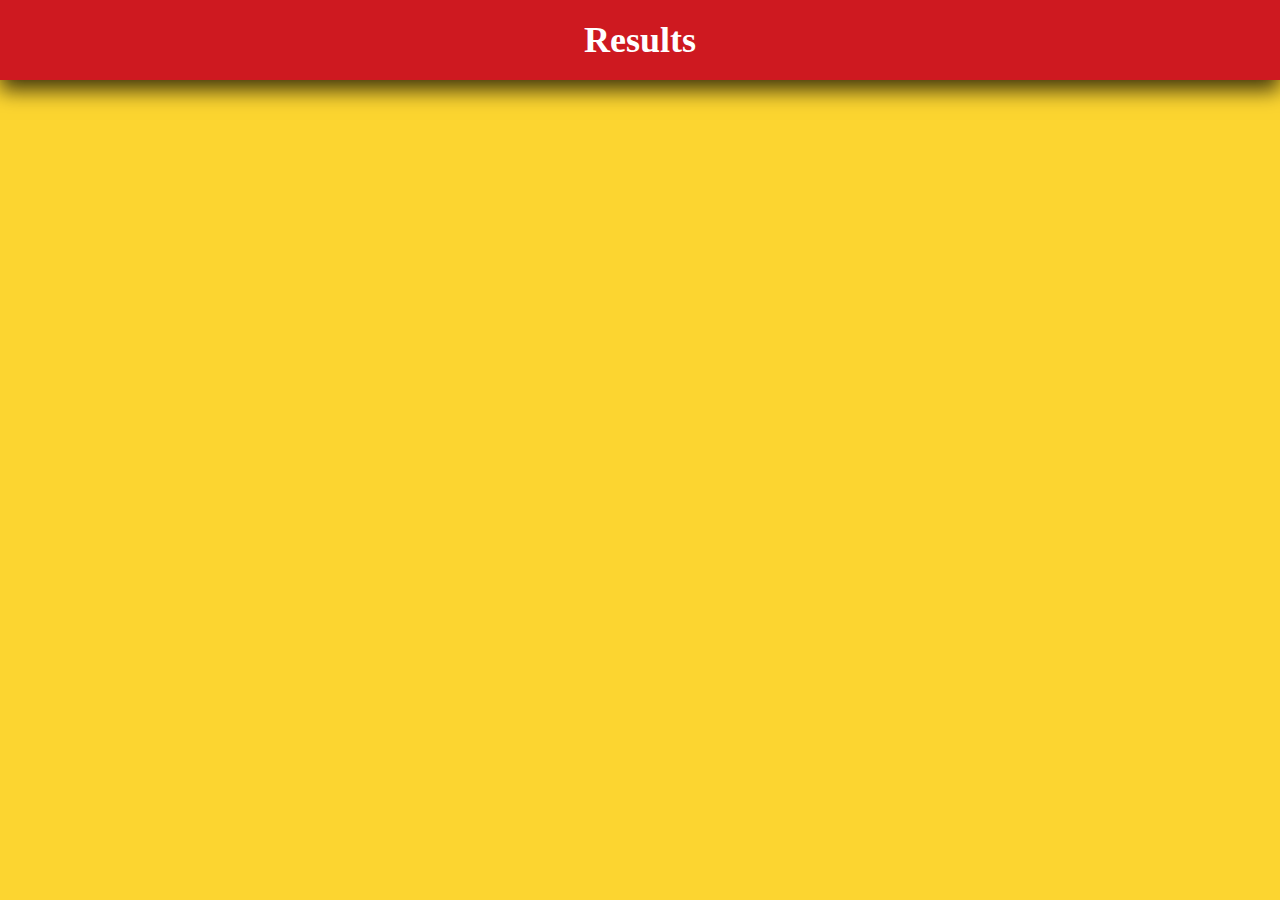
==== pages/results/index.html @ cb4a02f2 "Questions refactor" ====
<!DOCTYPE html>
<html lang="en">
  <head>
    <meta charset="UTF-8" />
    <meta http-equiv="X-UA-Compatible" content="IE=edge" />
    <meta name="viewport" content="width=device-width, initial-scale=1.0" />
    <link rel="stylesheet" href="../../style.css" />
    <title>Questions</title>
    <script defer src="./index.js" type="module"></script>
  </head>
  <body>
    <main>
      <header class="flex flex-center">
        <h1>Results</h1>
      </header>
      <section class="flex flex-items-center flex-column"></section>
    </main>
  </body>
</html>
---- style.css ----
/* Configs */
:root {
  --color-bg-primary: #ce1920;
  --color-bg-secondary: #fcd530;
  --color-font-primary: white;
  --color-font-secondary: black;
  --color-placeholder: #8e8e8e;
  --color-success: green;
  --color-danger: red;
  --box-shadow-primary: 0px 3px 5px 2px rgba(0, 0, 0, 0.5);
  --box-shadow-primary-light: 0px 3px 5px 2px rgba(0, 0, 0, 0.3);
  --box-shadow-secondary: 0px 10px 20px 0px rgba(0, 0, 0, 0.75);
  --box-shadow: 0px 10px 20px 0px rgba(0, 0, 0, 0.75);
  --border-radius: 5px;
  --font-size-sm: 14px;
  --font-size-md: 18px;
  --font-size-lg: 24px;
  --transition-default: 0.2s;
}

/* Elements */
body {
  margin: 0;
  background-color: var(--color-bg-secondary);
  width: 100vw;
  height: 100vh;
  color: var(--color-font-secondary);
  font-size: var(--font-size-md);
}

main {
  display: flex;
  flex-direction: column;
}

header {
  width: 100%;
  height: 80px;
  background-color: var(--color-bg-primary);
  box-shadow: var(--box-shadow-secondary);
  color: var(--color-font-primary);
}

label {
  font-weight: bold;
}

input[type=radio] {
  margin-right: 20px;
  cursor: pointer;
}

input::-moz-placeholder {
  color: #999;
  opacity: 1;
}

input:-ms-input-placeholder {
  color: #999;
}

input::-webkit-input-placeholder {
  color: #999;
}

/* Components */
.input {
  min-width: 200px;
  padding: 10px 20px;
  border-radius: var(--border-radius);
  outline: none;
  font-size: var(--font-size-md);
  border: unset;
  box-shadow: var(--box-shadow-primary-light);
  transition: all var(--transition-default);
}
.input:hover, .input:focus {
  box-shadow: var(--box-shadow-primary);
}
.input.invalid {
  border: 1px solid var(--color-danger);
}

.select {
  -webkit-appearance: none;
  -moz-appearance: none;
  min-width: 240px;
  padding: 10px 20px;
  color: var(--color-placeholder);
  border-radius: var(--border-radius);
  outline: none;
  font-size: var(--font-size-md);
  border: unset;
  box-shadow: var(--box-shadow-primary-light);
}
.select.invalid {
  border: 1px solid var(--color-danger);
}

.button {
  background-color: var(--color-bg-primary);
  padding: 10px 20px;
  color: var(--color-font-primary);
  font-size: var(--font-size-md);
  font-weight: bold;
  border: unset;
  border-radius: var(--border-radius);
  box-shadow: var(--box-shadow-primary-light);
  transition: box-shadow var(--transition-default);
  cursor: pointer;
}
.button:hover {
  box-shadow: var(--box-shadow-primary);
}

.error-field {
  padding: 10px 0;
  height: 24px;
  color: var(--color-danger);
  font-weight: bold;
}
.error-field--visible {
  visibility: unset;
}

/* Utility */
.m-b-10 {
  margin-bottom: 20px;
}

.m-b-20 {
  margin-bottom: 20px;
}

.m-b-50 {
  margin-bottom: 50px;
}

.w-500px {
  width: 500px;
}

.flex {
  display: flex;
}

.flex-justify-center {
  justify-content: center;
}

.flex-items-center {
  align-items: center;
}

.flex-center {
  justify-content: center;
  align-items: center;
}

.flex-column {
  flex-direction: column;
}
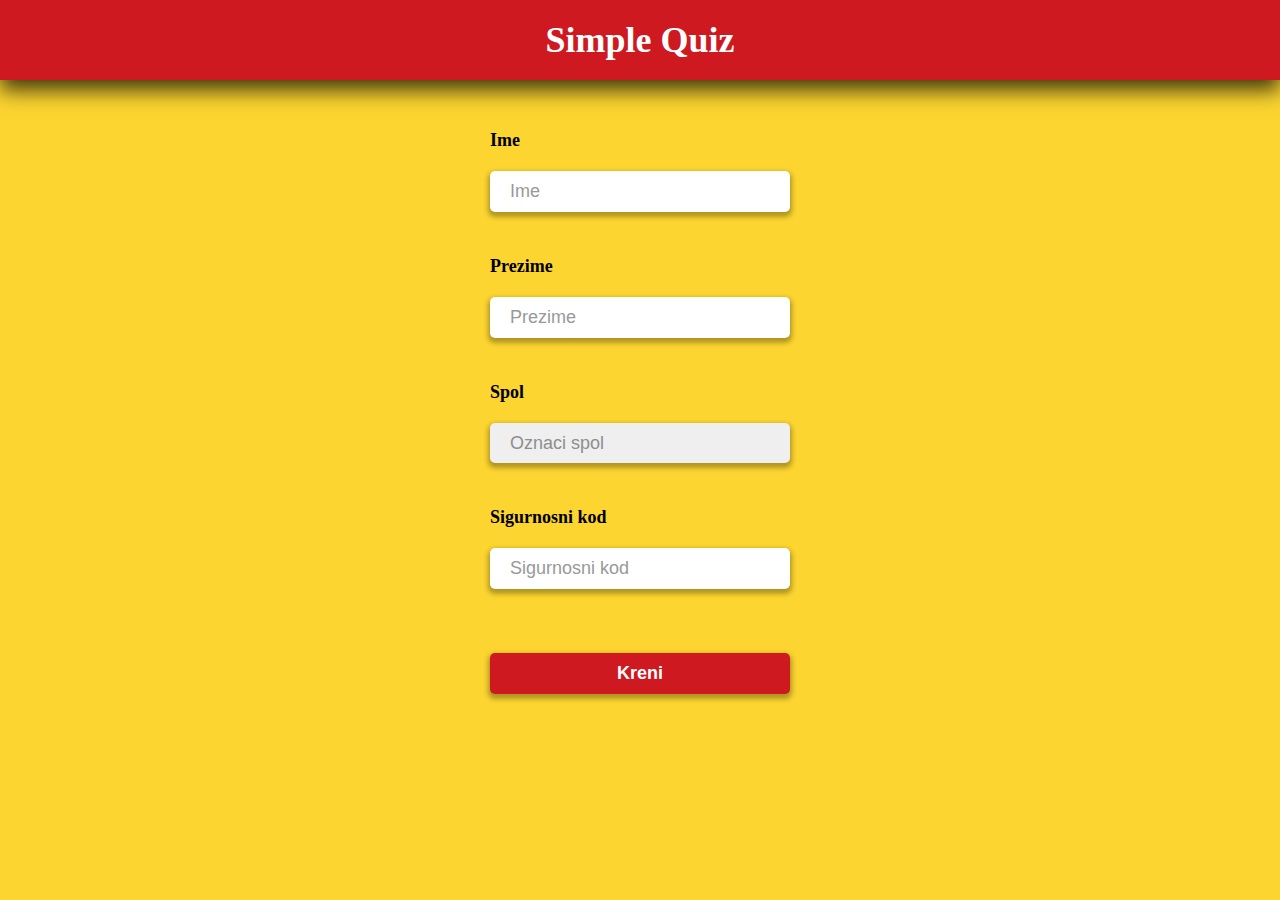
==== commit e7b5b5b3: "Results page added" ====
--- a/pages/results/index.html
+++ b/pages/results/index.html
@@ -10,10 +10,16 @@
   </head>
   <body>
     <main>
-      <header class="flex flex-center">
-        <h1>Results</h1>
+      <header class="flex flex-center m-b-50">
+        <h1>Rezultati</h1>
       </header>
-      <section class="flex flex-items-center flex-column"></section>
+      <section class="flex flex-items-center flex-column">
+        <div class="flex">
+          <span class="m-r-20">Ukupni broj bodova:</span>
+          <span id="total-score"> </span>
+        </div>
+        <ul id="answer-list"></ul>
+      </section>
     </main>
   </body>
 </html>
--- a/style.css
+++ b/style.css
@@ -136,6 +136,10 @@
   margin-bottom: 50px;
 }
 
+.m-r-20 {
+  margin-right: 20px;
+}
+
 .w-500px {
   width: 500px;
 }
